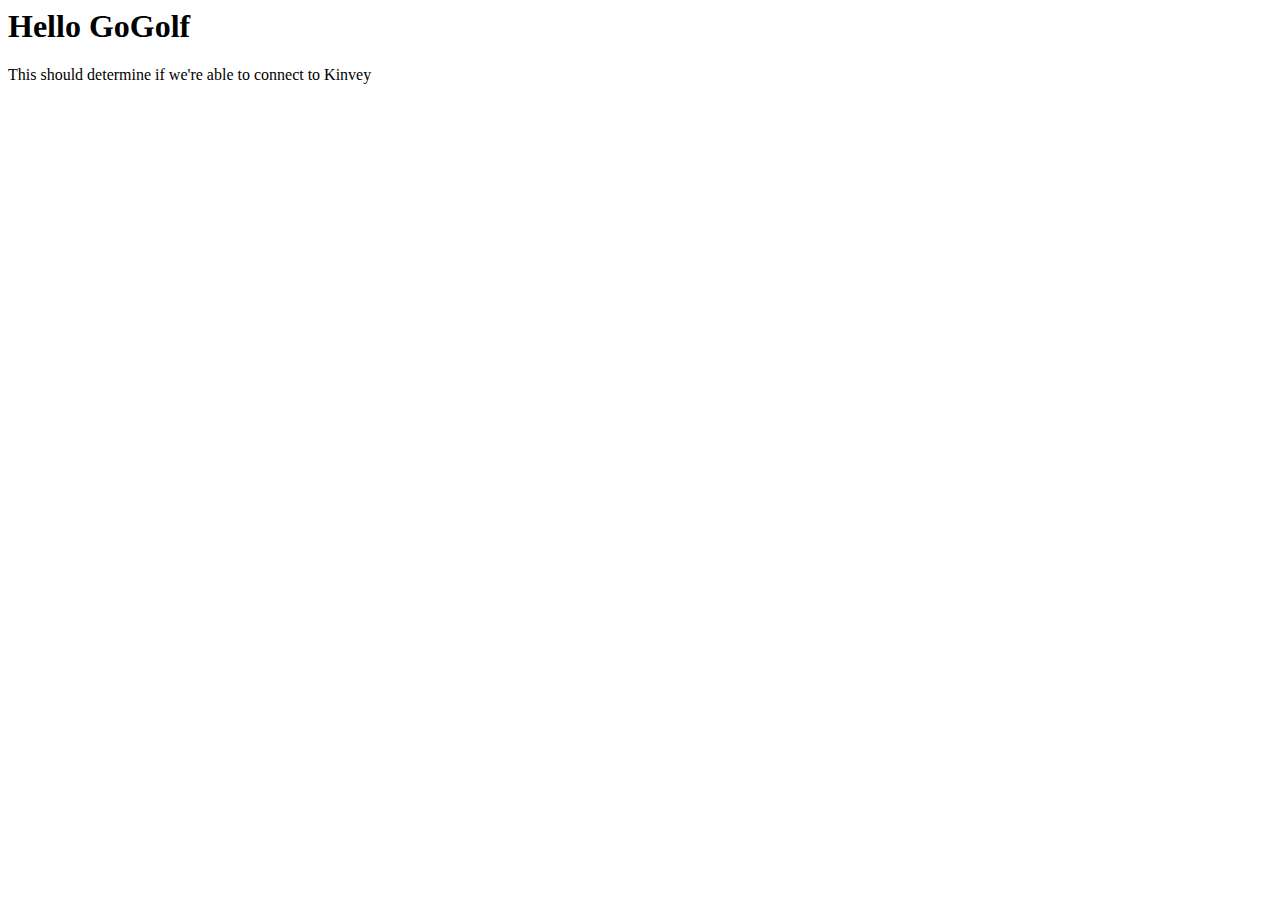
==== index.html @ a90be50c "Added simple Hello World page to test Kinvey connectivity" ====
<html>
	<head>
		<title>GoGolf</title>
	</head>
	<body>
		<h1>Hello GoGolf</h1>
		<p>This should determine if we're able to connect to Kinvey</p>
		<script src="//da189i1jfloii.cloudfront.net/js/kinvey-js-0.9.14.min.js"></script>
		<script>
			Kinvey.init({
				'appKey': 'kid_VPf52bDYWJ',
				'appSecret': 'b5986292f3d244eab8b2f91124340506'
			});

			Kinvey.ping({
				success: function(response) {
					alert('Kinvey Ping Success. Kinvey Service is alive, version: ' + response.version + ', response: ' + response.kinvey);
				},
				error: function(error) {
					alert('Kinvey Ping Failed. Response: ' + error.description);
				}
			});
		</script>
	</body>
</html>
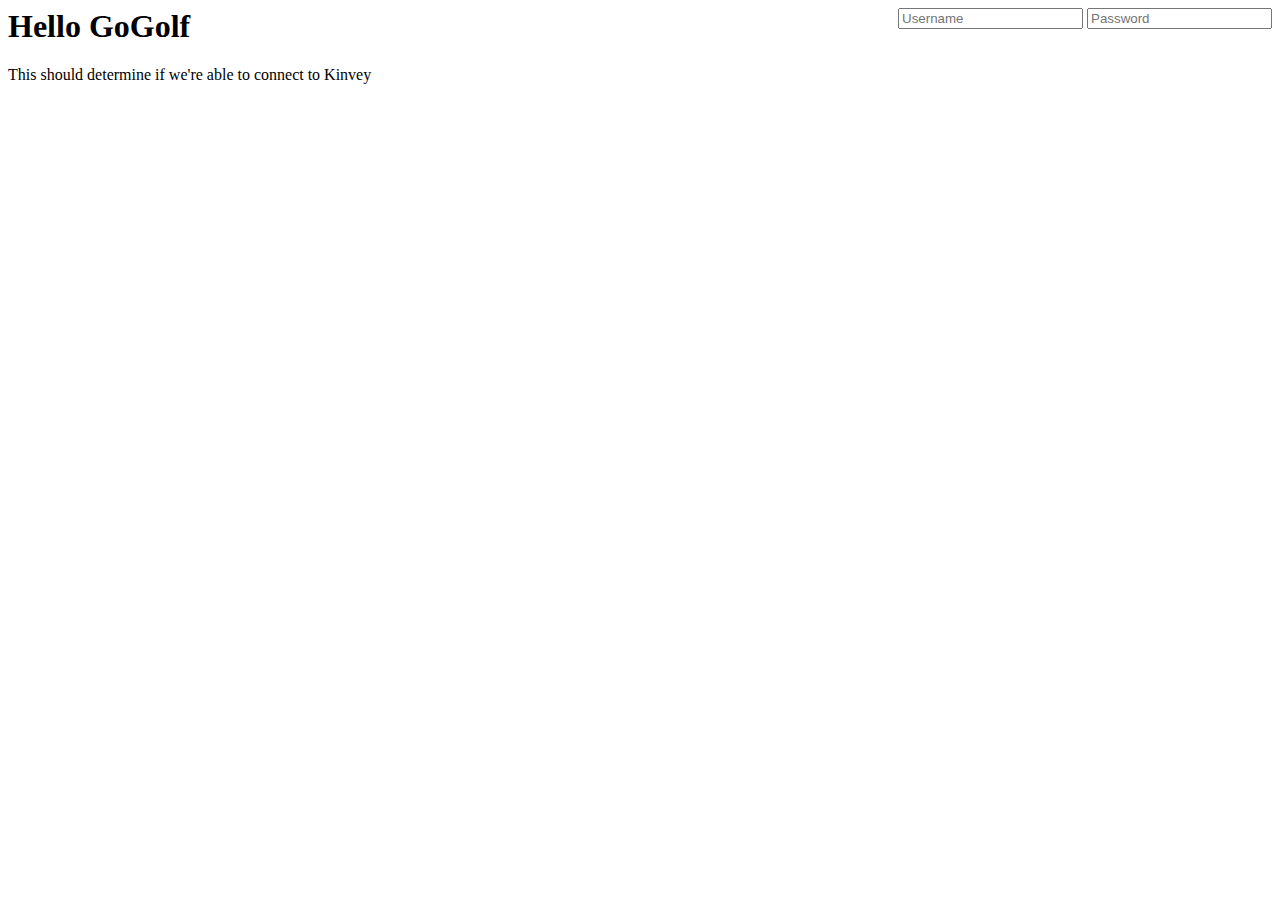
==== commit d9acacb5: "Add direct user creation to begin testing login" ====
--- a/index.html
+++ b/index.html
@@ -1,25 +1,45 @@
 <html>
-	<head>
-		<title>GoGolf</title>
-	</head>
-	<body>
-		<h1>Hello GoGolf</h1>
-		<p>This should determine if we're able to connect to Kinvey</p>
-		<script src="//da189i1jfloii.cloudfront.net/js/kinvey-js-0.9.14.min.js"></script>
-		<script>
-			Kinvey.init({
-				'appKey': 'kid_VPf52bDYWJ',
-				'appSecret': 'b5986292f3d244eab8b2f91124340506'
-			});
+<head>
+	<title>GoGolf</title>
+</head>
+<body>
+	<span style="float:right">
+		<form method="post">
+			<input id="username" name="username" placeholder="Username"/>
+			<input id="password" name="password" type="password" placeholder="Password"/>
+		</form>		
+	</span>
+	<h1>Hello GoGolf</h1>
+	<p>This should determine if we're able to connect to Kinvey</p>
+	<script src="//da189i1jfloii.cloudfront.net/js/kinvey-js-0.9.14.min.js"></script>
+	<script>
+		Kinvey.init({
+			'appKey': 'kid_VPf52bDYWJ',
+			'appSecret': 'b5986292f3d244eab8b2f91124340506'
+		});
 
-			Kinvey.ping({
-				success: function(response) {
-					alert('Kinvey Ping Success. Kinvey Service is alive, version: ' + response.version + ', response: ' + response.kinvey);
-				},
-				error: function(error) {
-					alert('Kinvey Ping Failed. Response: ' + error.description);
-				}
-			});
-		</script>
-	</body>
+		Kinvey.ping({
+			success: function(response) {
+				console.log('Kinvey Ping Success. Kinvey Service is alive, version: ' + response.version + ', response: ' + response.kinvey);
+			},
+			error: function(error) {
+				console.log('Kinvey Ping Failed. Response: ' + error.description);
+			}
+		});
+
+		Kinvey.User.create({
+			username: 'gwood',
+			password: 'greygore',
+			name: 'Gregory Wood'
+		}, {
+			success: function(user) {
+				// user is the created user, which is now logged in.
+			},
+			error: function(e) {
+				// Failed to create the user.
+				// e holds information about the nature of the error.
+			}
+		});
+	</script>
+</body>
 </html>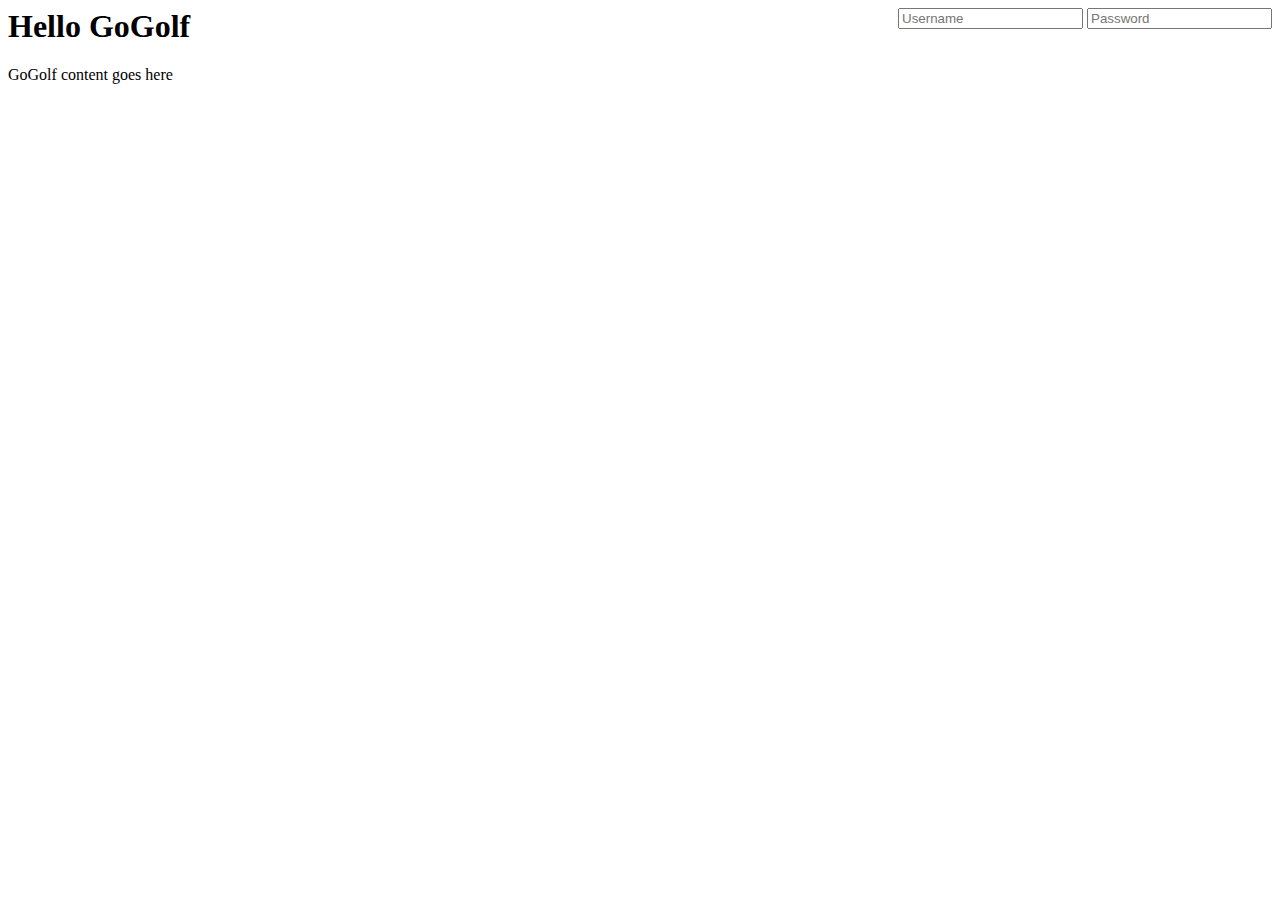
==== commit 8d5d3770: "Formatting" ====
--- a/index.html
+++ b/index.html
@@ -1,45 +1,18 @@
 <html>
 <head>
 	<title>GoGolf</title>
+	<script src="//ajax.googleapis.com/ajax/libs/jquery/1.9.1/jquery.min.js"></script>
 </head>
 <body>
 	<span style="float:right">
 		<form method="post">
 			<input id="username" name="username" placeholder="Username"/>
 			<input id="password" name="password" type="password" placeholder="Password"/>
-		</form>		
+		</form>
 	</span>
 	<h1>Hello GoGolf</h1>
-	<p>This should determine if we're able to connect to Kinvey</p>
+	<p>GoGolf content goes here</p>
 	<script src="//da189i1jfloii.cloudfront.net/js/kinvey-js-0.9.14.min.js"></script>
-	<script>
-		Kinvey.init({
-			'appKey': 'kid_VPf52bDYWJ',
-			'appSecret': 'b5986292f3d244eab8b2f91124340506'
-		});
-
-		Kinvey.ping({
-			success: function(response) {
-				console.log('Kinvey Ping Success. Kinvey Service is alive, version: ' + response.version + ', response: ' + response.kinvey);
-			},
-			error: function(error) {
-				console.log('Kinvey Ping Failed. Response: ' + error.description);
-			}
-		});
-
-		Kinvey.User.create({
-			username: 'gwood',
-			password: 'greygore',
-			name: 'Gregory Wood'
-		}, {
-			success: function(user) {
-				// user is the created user, which is now logged in.
-			},
-			error: function(e) {
-				// Failed to create the user.
-				// e holds information about the nature of the error.
-			}
-		});
-	</script>
+	<script src="app.js"></script>
 </body>
 </html>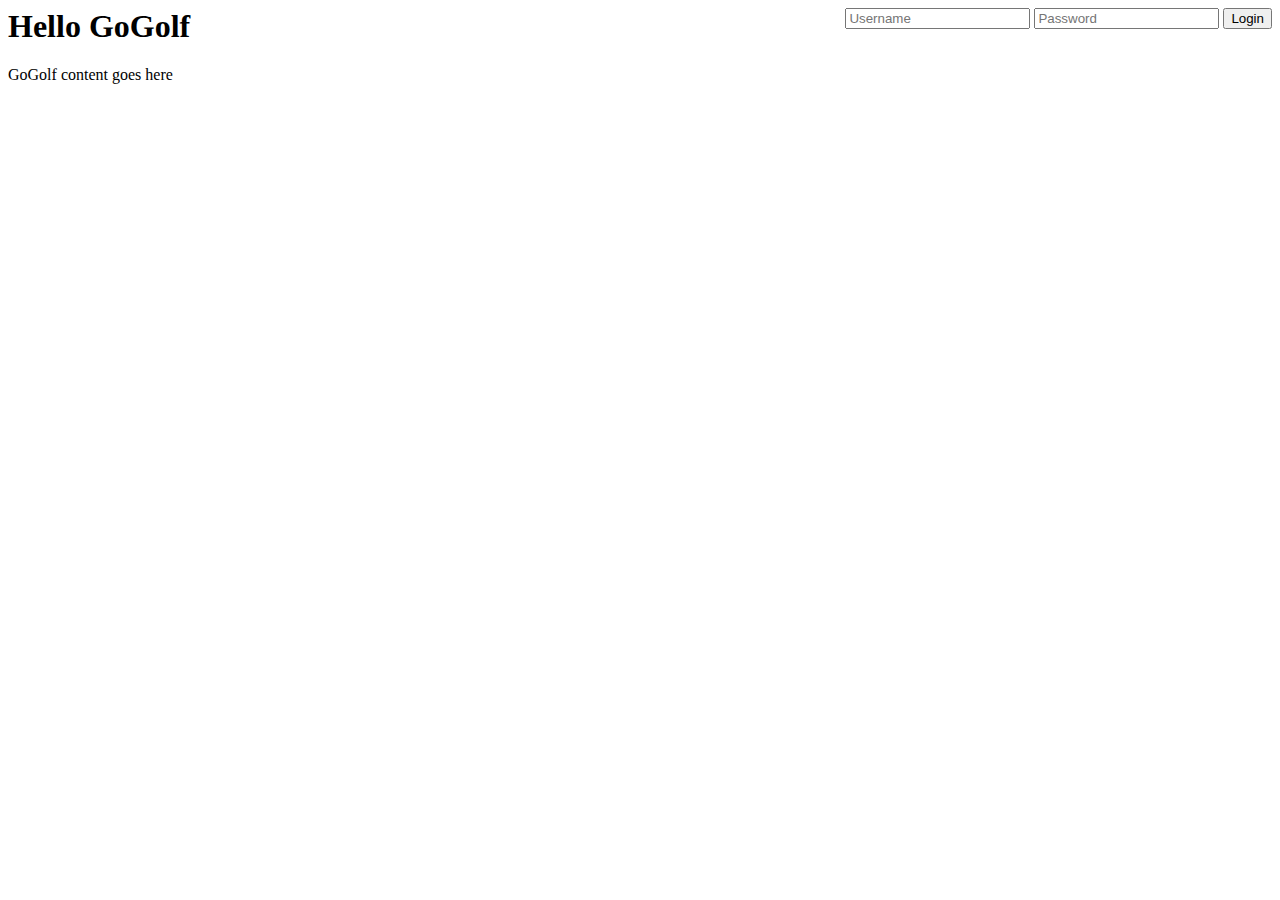
==== commit fc1c7c4f: "Implement basic login" ====
--- a/index.html
+++ b/index.html
@@ -1,18 +1,24 @@
 <html>
 <head>
 	<title>GoGolf</title>
-	<script src="//ajax.googleapis.com/ajax/libs/jquery/1.9.1/jquery.min.js"></script>
 </head>
 <body>
-	<span style="float:right">
-		<form method="post">
+	<span id="userbar" style="float:right">
+		<form id="login">
 			<input id="username" name="username" placeholder="Username"/>
 			<input id="password" name="password" type="password" placeholder="Password"/>
+			<button type="submit">Login</button>
 		</form>
+		<span id="loggedIn" style="display: none">
+			Welcome <span id="userGivenName">goGolfUser</span>
+			<button id="logout">Logout</button>
+		</span>
 	</span>
 	<h1>Hello GoGolf</h1>
 	<p>GoGolf content goes here</p>
 	<script src="//da189i1jfloii.cloudfront.net/js/kinvey-js-0.9.14.min.js"></script>
+	<script src="//ajax.googleapis.com/ajax/libs/jquery/1.9.1/jquery.min.js"></script>
 	<script src="app.js"></script>
+	<script src="ui.js"></script>
 </body>
 </html>